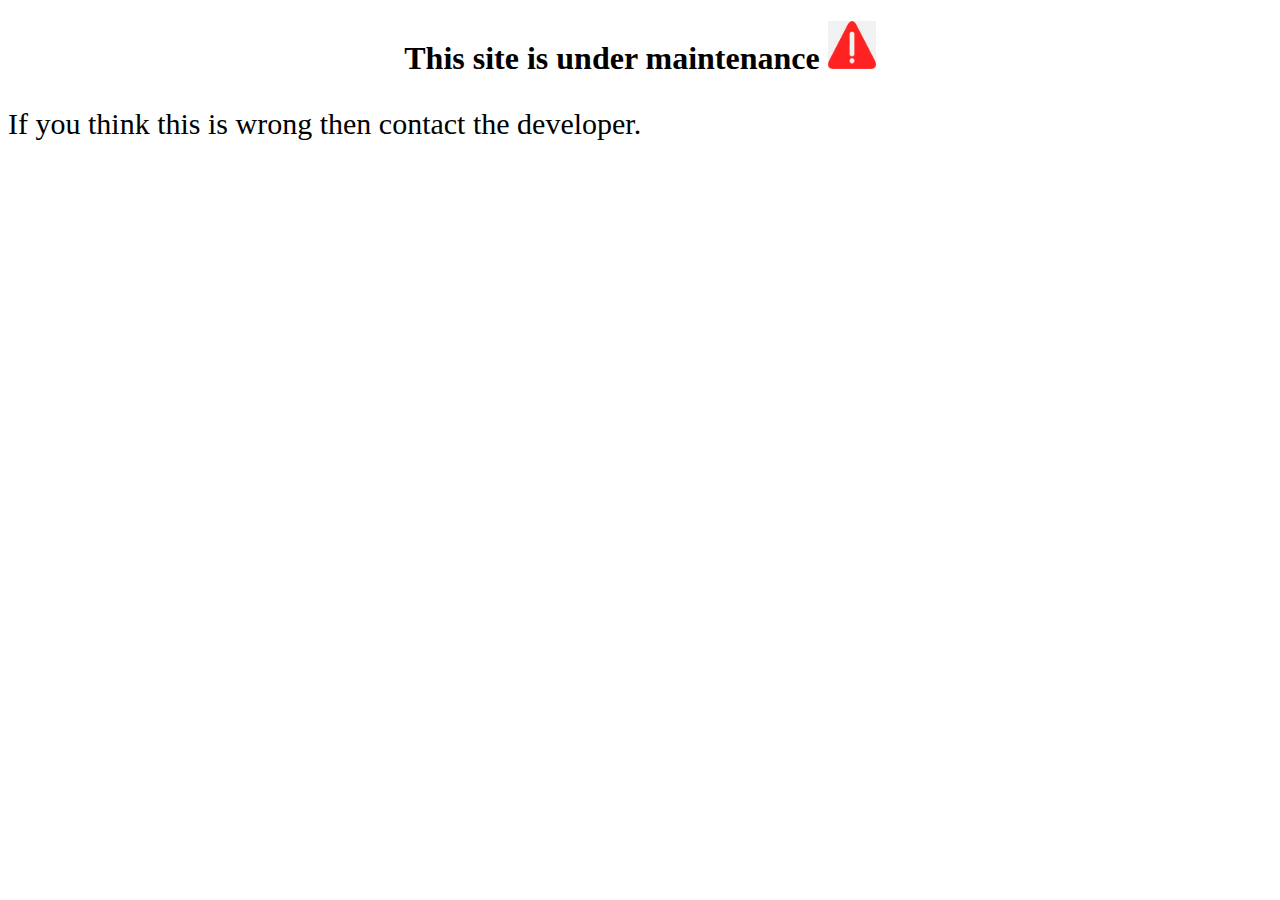
==== index.html @ bc2c64b3 "Add files via upload" ====
<!DOCTYPE html>
<html>
    <head>
        <title>Maintenance</title>
        <meta name="viewport" content="width=device-width, initial-scale=1.0">
    </head>
    <body>
        <center><h1>This site is under maintenance <img src="error.png" style="width: 48px; height: 48px;"> </h1></center>
        
        <p style="font-size: 30px;">If you think this is wrong then contact the developer.</p>
    </body>
</html>
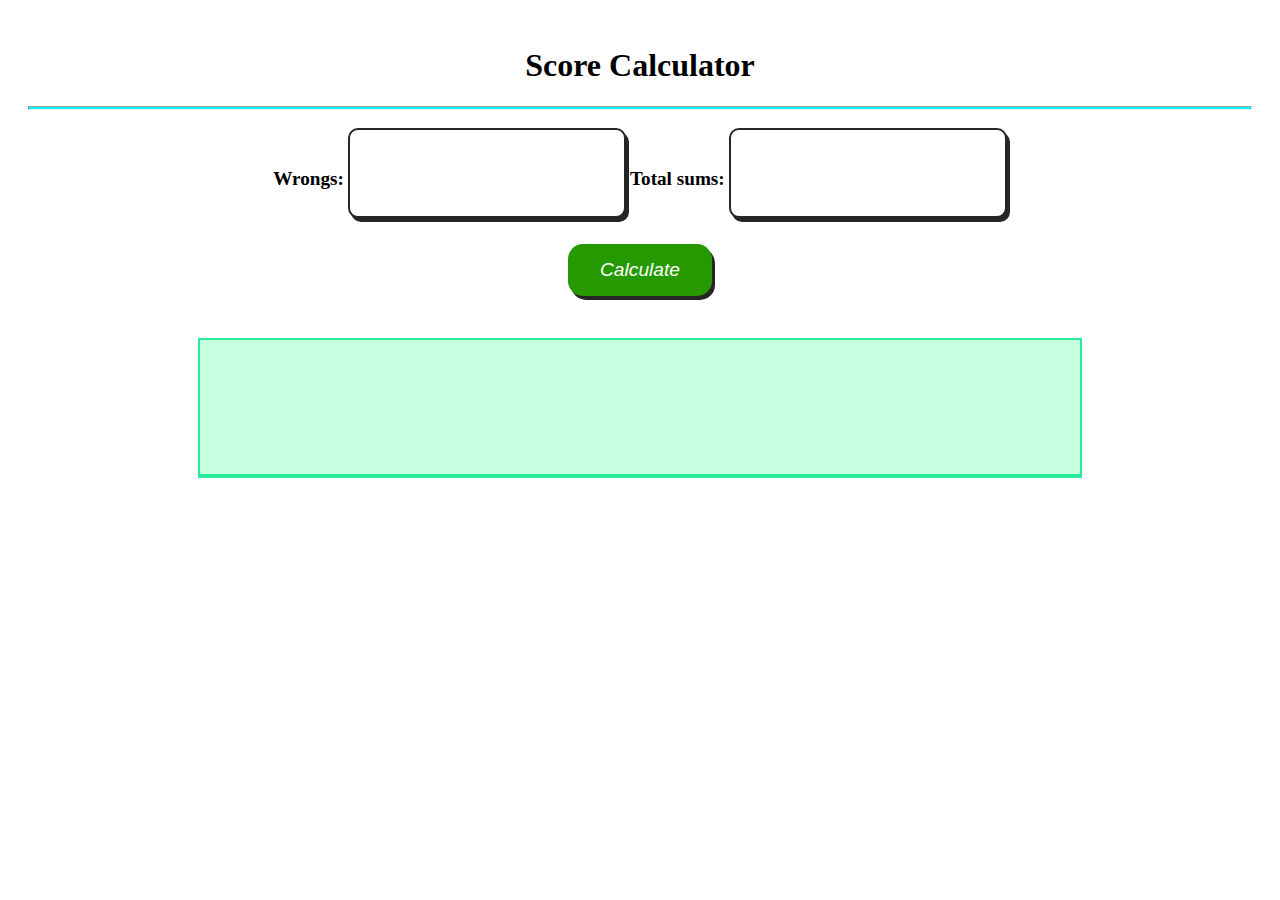
==== commit af761038: "Add files via upload" ====
--- a/index.html
+++ b/index.html
@@ -1,12 +1,81 @@
 <!DOCTYPE html>
 <html>
-    <head>
-        <title>Maintenance</title>
-        <meta name="viewport" content="width=device-width, initial-scale=1.0">
-    </head>
-    <body>
-        <center><h1>This site is under maintenance <img src="error.png" style="width: 48px; height: 48px;"> </h1></center>
-        
-        <p style="font-size: 30px;">If you think this is wrong then contact the developer.</p>
-    </body>
-</html>+<head><title>Limit score</title>
+<meta name="viewport" content="width=device-width, initial-scale=1.0">
+<style> 
+input[type=text] {
+  width: 22%;
+  height: 90px;
+  padding: 12px 20px;
+  margin: 8px 0;
+  box-sizing: border-box;
+  border: 2px solid #262626;
+  border-radius: 10px;
+  box-shadow: 3px 4px #262626;
+  font-size: 2.2rem;
+}
+.button {
+  background-color: #269900;
+  border: none;
+  color: white;
+  padding: 15px 32px;
+  text-align: center;
+  text-decoration: none;
+  display: inline-block;
+  cursor: pointer;
+  border-radius: 15px; 
+  float: center;
+  box-shadow: 3px 4px #262626;  
+  font-size: 1.2rem;
+  font-style: italic;
+}
+.button:hover {
+background-color: #39e600;
+}
+.p{
+font-size: 1.2rem;
+font-weight: 600;
+font-style: Sans-serif;
+}
+.result{
+ width: 300px;
+ height: 90px;
+ box-shadow: 3px 3px #14a701;
+ border: 2px solid rgb(0, 167, 56);
+ font-size: 1.5rem;
+ font-weight: 400;
+ font-style: sans-serif;
+ background-color: rgb(174, 250, 174);
+}
+</style>
+<script type="text/javascript">
+		function percentage()
+		{
+			var a = document.getElementById("t1").value;
+			var b = document.getElementById("t2").value;
+			var c = a-b;		
+			var d = (c/a)*100;
+      document.getElementById('result').innerHTML = 'You got an accuracy of' + "\r\n" + d + '%';
+			
+		}
+	</script>
+</head>
+<body><br>
+<center><h1> Score Calculator</h1>
+<hr style="height: 2px; background-color: #00f7ff; margin: 0px 20px 10px;">
+<form>
+  <label class="p">Wrongs:</label>
+  <input class="input" type="text" id="t2" name="wrongs">
+  <label class="p">Total sums:</label>
+  <input class="input" type="text" id="t1" name="sums">
+</form>
+<br>
+<button type="button" class="button" onclick="percentage()">Calculate</button>
+<p id="demo"></p>
+<br>
+<div style="width: 70%; padding: 10px 20px; margin: 8px 0px; box-sizing: border-box; border: 2px solid rgb(41, 235, 154) ; border-bottom: 4px solid rgb(41, 235, 154) ; height: 140px; background-color: rgb(197, 255, 224); font-size: 2em; font-family: sans-serrif; resize: none; "" id="result"></div>
+  
+
+
+</body>
+</html>
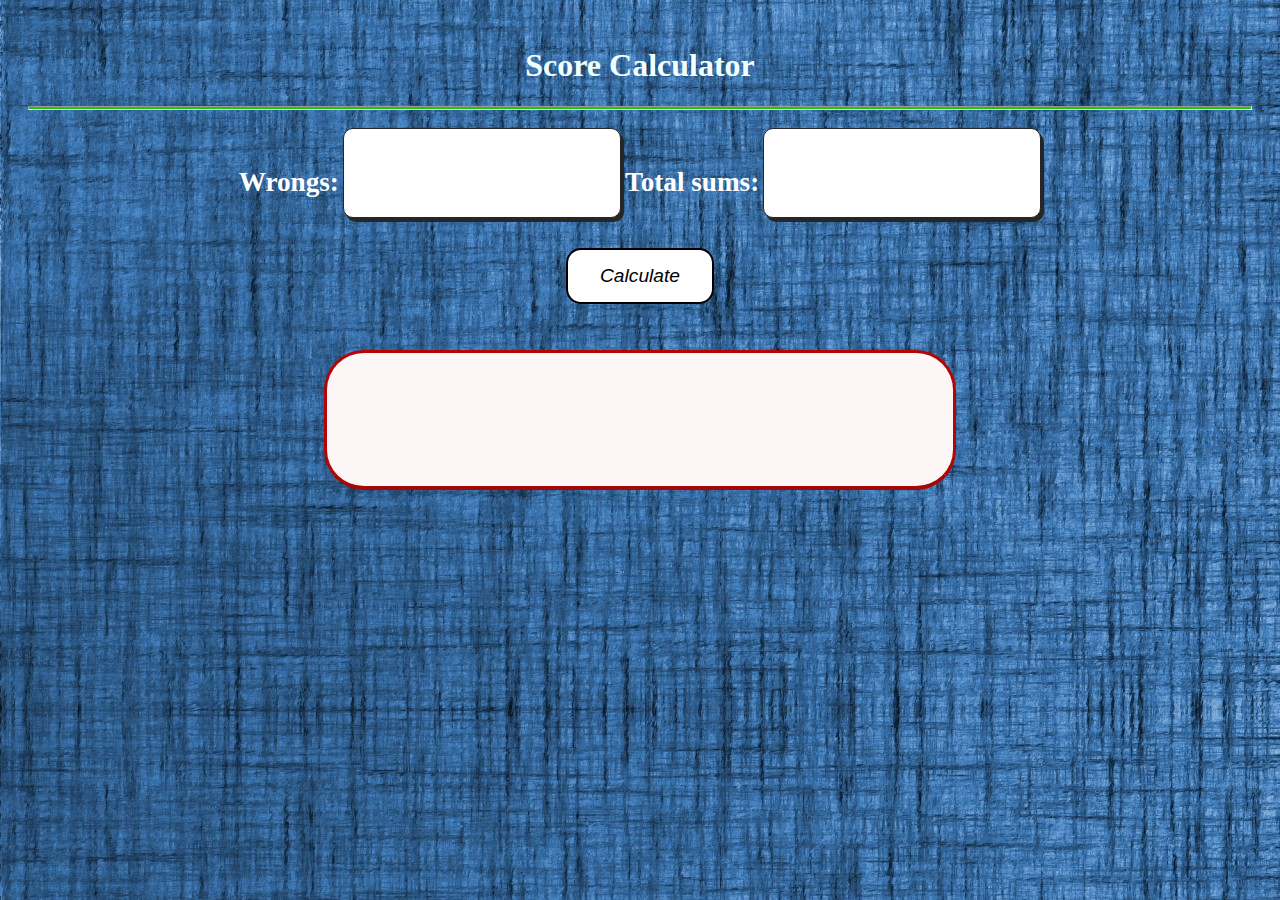
==== commit ac5e8a60: "Add files via upload" ====
--- a/index.html
+++ b/index.html
@@ -1,53 +1,13 @@
 <!DOCTYPE html>
 <html>
 <head><title>Limit score</title>
+	<style>
+		body{
+			background-image: url(img.jpg);
+		}
+	</style>
 <meta name="viewport" content="width=device-width, initial-scale=1.0">
-<style> 
-input[type=text] {
-  width: 22%;
-  height: 90px;
-  padding: 12px 20px;
-  margin: 8px 0;
-  box-sizing: border-box;
-  border: 2px solid #262626;
-  border-radius: 10px;
-  box-shadow: 3px 4px #262626;
-  font-size: 2.2rem;
-}
-.button {
-  background-color: #269900;
-  border: none;
-  color: white;
-  padding: 15px 32px;
-  text-align: center;
-  text-decoration: none;
-  display: inline-block;
-  cursor: pointer;
-  border-radius: 15px; 
-  float: center;
-  box-shadow: 3px 4px #262626;  
-  font-size: 1.2rem;
-  font-style: italic;
-}
-.button:hover {
-background-color: #39e600;
-}
-.p{
-font-size: 1.2rem;
-font-weight: 600;
-font-style: Sans-serif;
-}
-.result{
- width: 300px;
- height: 90px;
- box-shadow: 3px 3px #14a701;
- border: 2px solid rgb(0, 167, 56);
- font-size: 1.5rem;
- font-weight: 400;
- font-style: sans-serif;
- background-color: rgb(174, 250, 174);
-}
-</style>
+<link rel="stylesheet" href="style.css">
 <script type="text/javascript">
 		function percentage()
 		{
@@ -60,9 +20,9 @@
 		}
 	</script>
 </head>
-<body><br>
-<center><h1> Score Calculator</h1>
-<hr style="height: 2px; background-color: #00f7ff; margin: 0px 20px 10px;">
+<body style="background-color: rgb(255, 199, 199);"><br>
+<center><h1 style="border-radius: 30px; color: azure;"> Score Calculator</h1>
+<hr style="height: 2px; background-color: #17cc07; margin: 0px 20px 10px;">
 <form>
   <label class="p">Wrongs:</label>
   <input class="input" type="text" id="t2" name="wrongs">
@@ -70,10 +30,10 @@
   <input class="input" type="text" id="t1" name="sums">
 </form>
 <br>
-<button type="button" class="button" onclick="percentage()">Calculate</button>
+<button type="button" class="button button1" onclick="percentage()">Calculate</button>
 <p id="demo"></p>
 <br>
-<div style="width: 70%; padding: 10px 20px; margin: 8px 0px; box-sizing: border-box; border: 2px solid rgb(41, 235, 154) ; border-bottom: 4px solid rgb(41, 235, 154) ; height: 140px; background-color: rgb(197, 255, 224); font-size: 2em; font-family: sans-serrif; resize: none; "" id="result"></div>
+<div style="width: 50%; border-radius: 40px; padding: 10px 20px; margin: 8px 0px; box-sizing: border-box; border: 3px solid rgb(179, 5, 5) ; border-bottom: 4px solid rgb(165, 6, 6) ; height: 140px; background-color: rgb(253, 246, 246); font-size: 2em; font-family: sans-serrif; resize: none; " id="result"></div>
   
 
 
--- a/style.css
+++ b/style.css
@@ -0,0 +1,55 @@
+
+input[type=text] {
+    width: 22%;
+    height: 90px;
+    padding: 12px 20px;
+    margin: 8px 0;
+    box-sizing: border-box;
+    border: 1px solid #262626;
+    border-radius: 10px;
+    box-shadow: 3px 4px #262626;
+    font-size: 3.2rem;
+    background-color: rgb(255, 255, 255);
+  }
+  .button {
+    background-color: #0ba106;
+    border: 2px solid rgb(0, 0, 0);
+    color: rgb(255, 255, 255);
+    padding: 15px 32px;
+    text-align: center;
+    text-decoration: none;
+    display: inline-block;
+    font-size: 1.2rem;
+    margin: 4px 2px;
+    transition-duration: 0.4s;
+    cursor: pointer;
+    border-radius: 15px; 
+    float: center;
+    font-style: italic;
+  }
+  .button1:hover {
+  background-color: #208f05;
+  color:white;
+  box-shadow: 2px 3px black;
+  }
+  .button1 {
+    background-color: white; 
+    color: black; 
+    border: 2px solid #030000;
+  }
+  .p{
+  font-size: 1.7rem;
+  font-weight: bold;
+  font-style: Sans-serif;
+  color: #ffffff;
+  }
+  .result{
+   width: 100px;
+   height: 300px;
+   box-shadow: 3px 3px #ff0000;
+   border: 2px solid rgb(0, 167, 56);
+   font-size: 1.5rem;
+   font-weight: 400;
+   font-style: sans-serif;
+   background-color: rgb(0, 0, 0);
+  }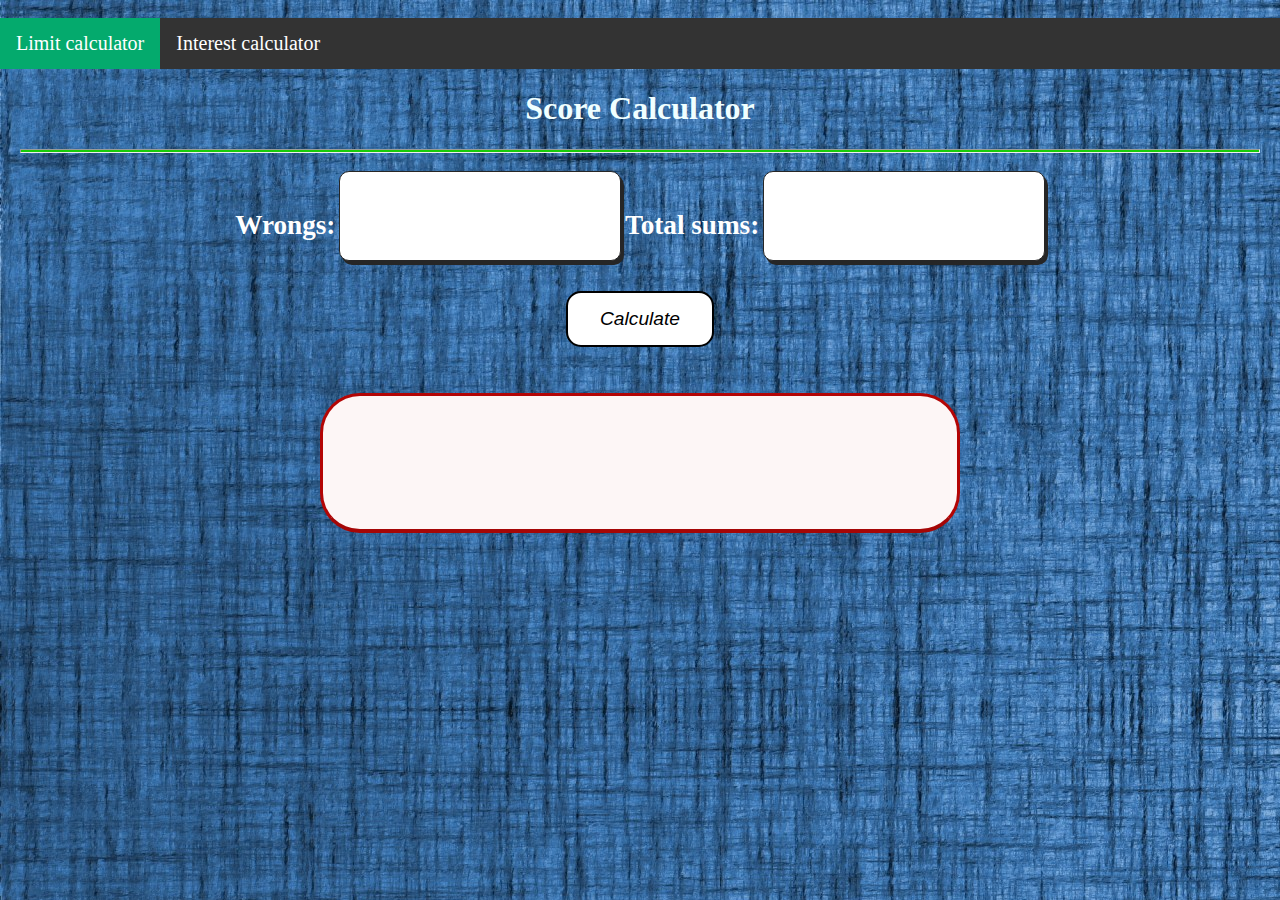
==== commit f91da88f: "6" ====
--- a/index.html
+++ b/index.html
@@ -20,7 +20,11 @@
 		}
 	</script>
 </head>
-<body style="background-color: rgb(255, 199, 199);"><br>
+<body style="background-color: rgb(255, 255, 255); margin: 0; padding: 0;"><br>
+	<ul>
+		<li><a class="active" href="#home">Limit calculator </a></li>
+		<li><a href="#interest">Interest calculator</a></li>
+	  </ul>
 <center><h1 style="border-radius: 30px; color: azure;"> Score Calculator</h1>
 <hr style="height: 2px; background-color: #17cc07; margin: 0px 20px 10px;">
 <form>
--- a/style.css
+++ b/style.css
@@ -30,12 +30,12 @@
   .button1:hover {
   background-color: #208f05;
   color:white;
-  box-shadow: 2px 3px black;
+  box-shadow: 2px 3px rgb(0, 0, 0);
   }
   .button1 {
-    background-color: white; 
+    background-color: rgb(255, 255, 255); 
     color: black; 
-    border: 2px solid #030000;
+    border: 2px solid #000000;
   }
   .p{
   font-size: 1.7rem;
@@ -52,4 +52,33 @@
    font-weight: 400;
    font-style: sans-serif;
    background-color: rgb(0, 0, 0);
+  }
+  ul {
+    list-style-type: none;
+    margin: 0;
+    padding: 0;
+    overflow: hidden;
+    background-color: #333;
+  }
+  
+  li {
+    float: left;
+    font-size: 20px;
+    font-style: sans-serif;
+  }
+  
+  li a {
+    display: block;
+    color: white;
+    text-align: center;
+    padding: 14px 16px;
+    text-decoration: none;
+  }
+  
+  li a:hover:not(.active) {
+    background-color: rgb(73, 73, 73);
+  }
+  
+  .active {
+    background-color: #04AA6D;
   }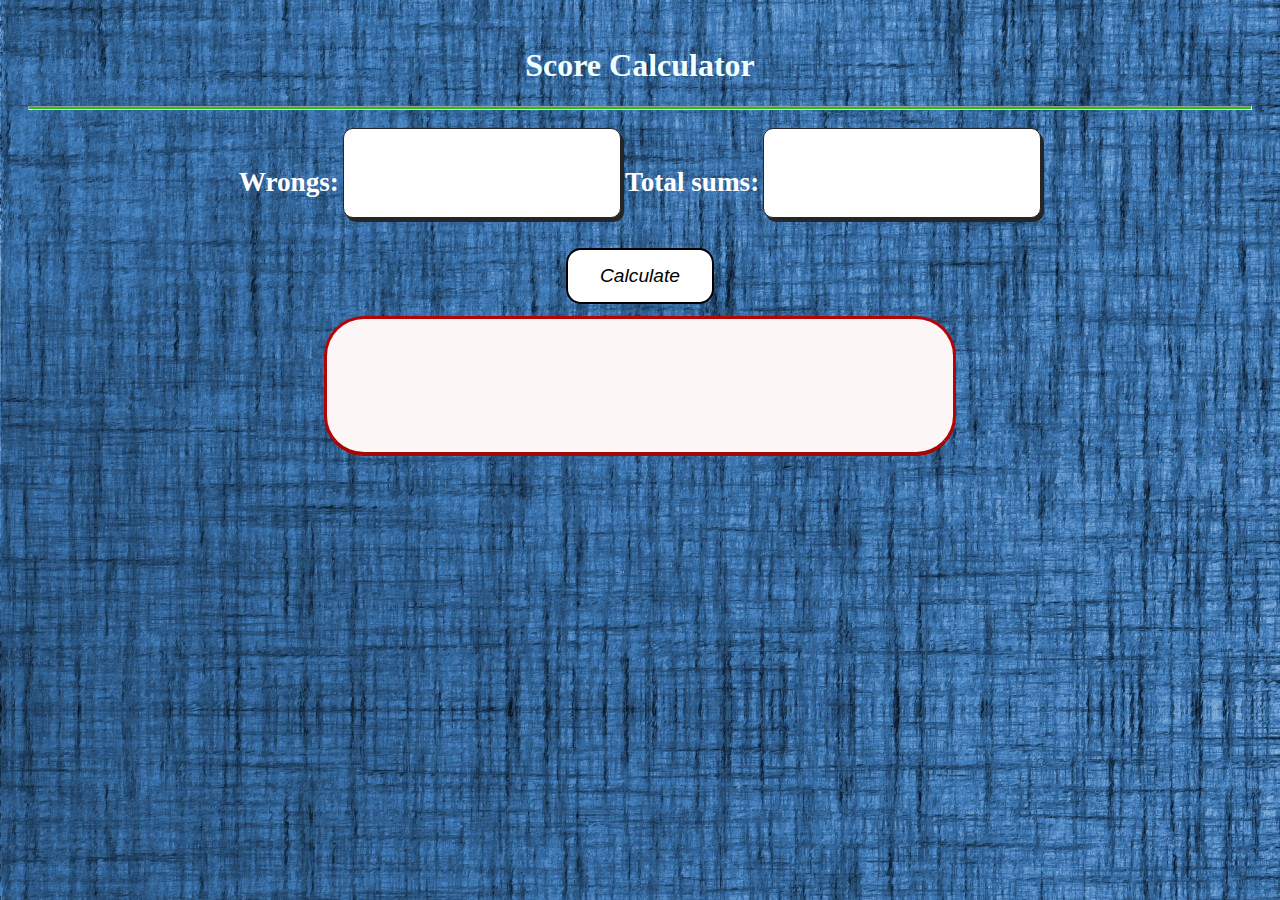
==== commit da4d223c: "56" ====
--- a/index.html
+++ b/index.html
@@ -15,17 +15,13 @@
 			var b = document.getElementById("t2").value;
 			var c = a-b;		
 			var d = (c/a)*100;
-      document.getElementById('result').innerHTML = 'You got an accuracy of' + "\r\n" + d + '%';
+      document.getElementById('result').innerHTML = Math.round(d); 
 			
 		}
 	</script>
 </head>
-<body style="background-color: rgb(255, 255, 255); margin: 0; padding: 0;"><br>
-	<ul>
-		<li><a class="active" href="#home">Limit calculator </a></li>
-		<li><a href="#interest">Interest calculator</a></li>
-	  </ul>
-<center><h1 style="border-radius: 30px; color: azure;"> Score Calculator</h1>
+<body><br>
+<center><h1 style="border-radius: 30px; color: azure; user-select: none;"> Score Calculator</h1>
 <hr style="height: 2px; background-color: #17cc07; margin: 0px 20px 10px;">
 <form>
   <label class="p">Wrongs:</label>
@@ -35,7 +31,6 @@
 </form>
 <br>
 <button type="button" class="button button1" onclick="percentage()">Calculate</button>
-<p id="demo"></p>
 <br>
 <div style="width: 50%; border-radius: 40px; padding: 10px 20px; margin: 8px 0px; box-sizing: border-box; border: 3px solid rgb(179, 5, 5) ; border-bottom: 4px solid rgb(165, 6, 6) ; height: 140px; background-color: rgb(253, 246, 246); font-size: 2em; font-family: sans-serrif; resize: none; " id="result"></div>
   
--- a/style.css
+++ b/style.css
@@ -42,6 +42,7 @@
   font-weight: bold;
   font-style: Sans-serif;
   color: #ffffff;
+  user-select: none;
   }
   .result{
    width: 100px;
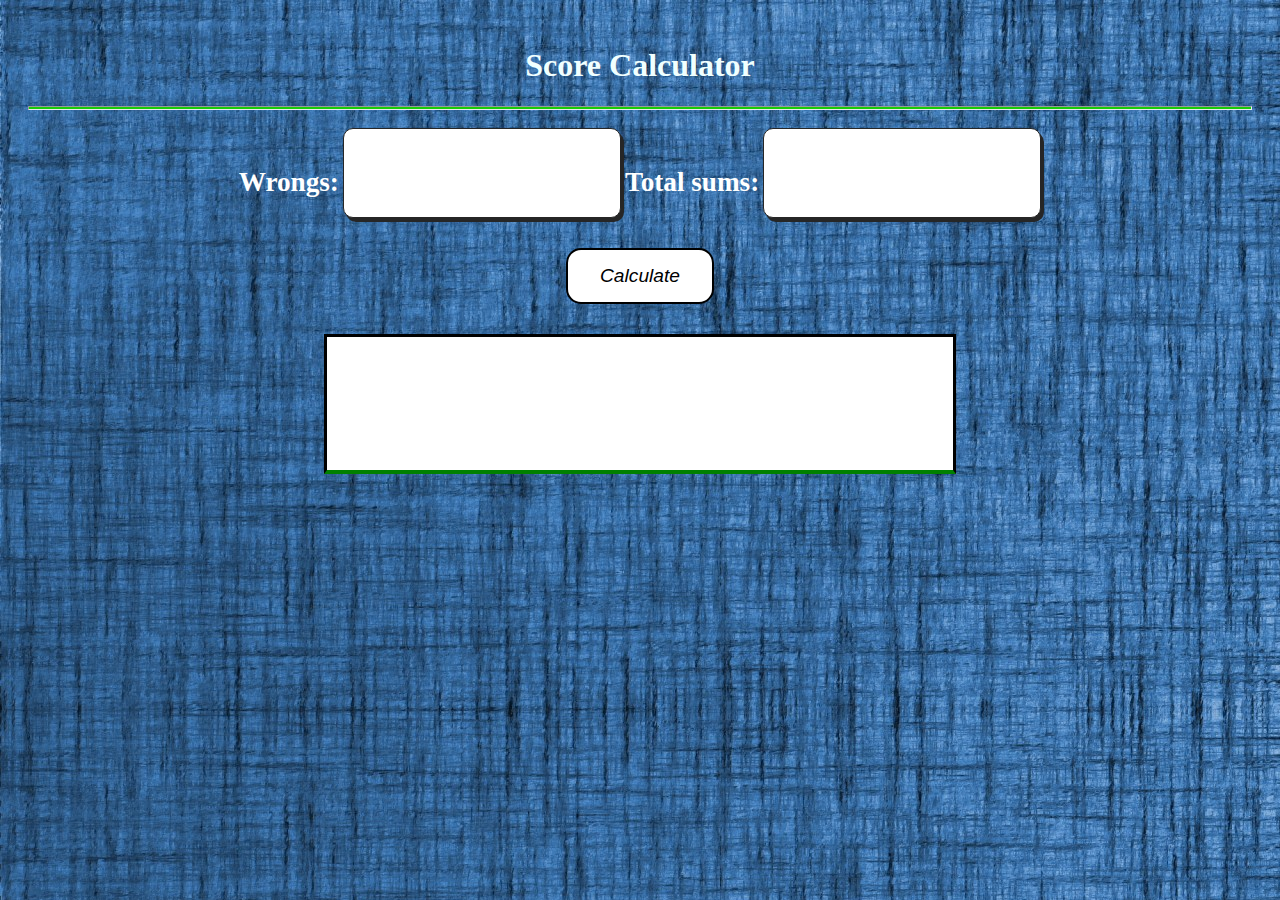
==== commit 63151b93: "78" ====
--- a/index.html
+++ b/index.html
@@ -24,7 +24,7 @@
 <center><h1 style="border-radius: 30px; color: azure; user-select: none;"> Score Calculator</h1>
 <hr style="height: 2px; background-color: #17cc07; margin: 0px 20px 10px;">
 <form>
-  <label class="p">Wrongs:</label>
+	<label class="p">Wrongs:</label>
   <input class="input" type="text" id="t2" name="wrongs">
   <label class="p">Total sums:</label>
   <input class="input" type="text" id="t1" name="sums">
@@ -32,7 +32,8 @@
 <br>
 <button type="button" class="button button1" onclick="percentage()">Calculate</button>
 <br>
-<div style="width: 50%; border-radius: 40px; padding: 10px 20px; margin: 8px 0px; box-sizing: border-box; border: 3px solid rgb(179, 5, 5) ; border-bottom: 4px solid rgb(165, 6, 6) ; height: 140px; background-color: rgb(253, 246, 246); font-size: 2em; font-family: sans-serrif; resize: none; " id="result"></div>
+<br>
+<div class="score"id="result"></div>
   
 
 
--- a/style.css
+++ b/style.css
@@ -82,4 +82,72 @@
   
   .active {
     background-color: #04AA6D;
+  }
+  .score{
+    width: 50%;
+    border-radius: 40px solid black;
+    padding: 10px 20px;
+    margin: 8px 0px;
+    box-sizing: border-box;
+    border: 3px solid black;
+    border-bottom: 4px solid green;
+    height: 140px;
+    background-color: white;
+    font-size: 2em;
+    font-family: sans-serif;
+    resize: none;
+  }
+
+  @media screen and (max-width: 1080px) {
+    input[type=text] {
+      width: 32%;
+      height: 300px;
+      padding: 12px 20px;
+      margin: 8px 0;
+      box-sizing: border-box;
+      border: 1px solid #262626;
+      border-radius: 10px;
+      box-shadow: 3px 4px #262626;
+      font-size: 8.5rem;
+      background-color: rgb(255, 255, 255);
+      margin-top: 1000px;
+    }
+    .button {
+      background-color: #0ba106;
+      border: 5px solid rgb(0, 0, 0);
+      color: rgb(255, 255, 255);
+      padding: 15px 32px;
+      height: 150px;
+      text-align: center;
+      text-decoration: none;
+      display: inline-block;
+      font-size: 5.2rem;
+      margin: 4px 2px;
+      transition-duration: 0.4s;
+      cursor: pointer;
+      border-radius: 15px; 
+      float: center;
+      font-style: italic;
+    }
+    .p{
+      font-size: 2.8rem;
+      font-weight: 500;
+      font-style: Sans-serif;
+      color: #ffffff;
+      user-select: none;
+      }
+    .score{
+      width: 80%;
+      border-radius: 100px;
+      padding: 10px 20px;
+      margin: 8px 0px;
+      box-sizing: border-box;
+      border: 8px solid rgb(255, 1, 1);
+      border-bottom: 9px solid rgb(255, 0, 0);
+      height: 200px;
+      background-color: white;
+      font-size: 8em;
+      font-family: sans-serif;
+      resize: none;
+    }
   }